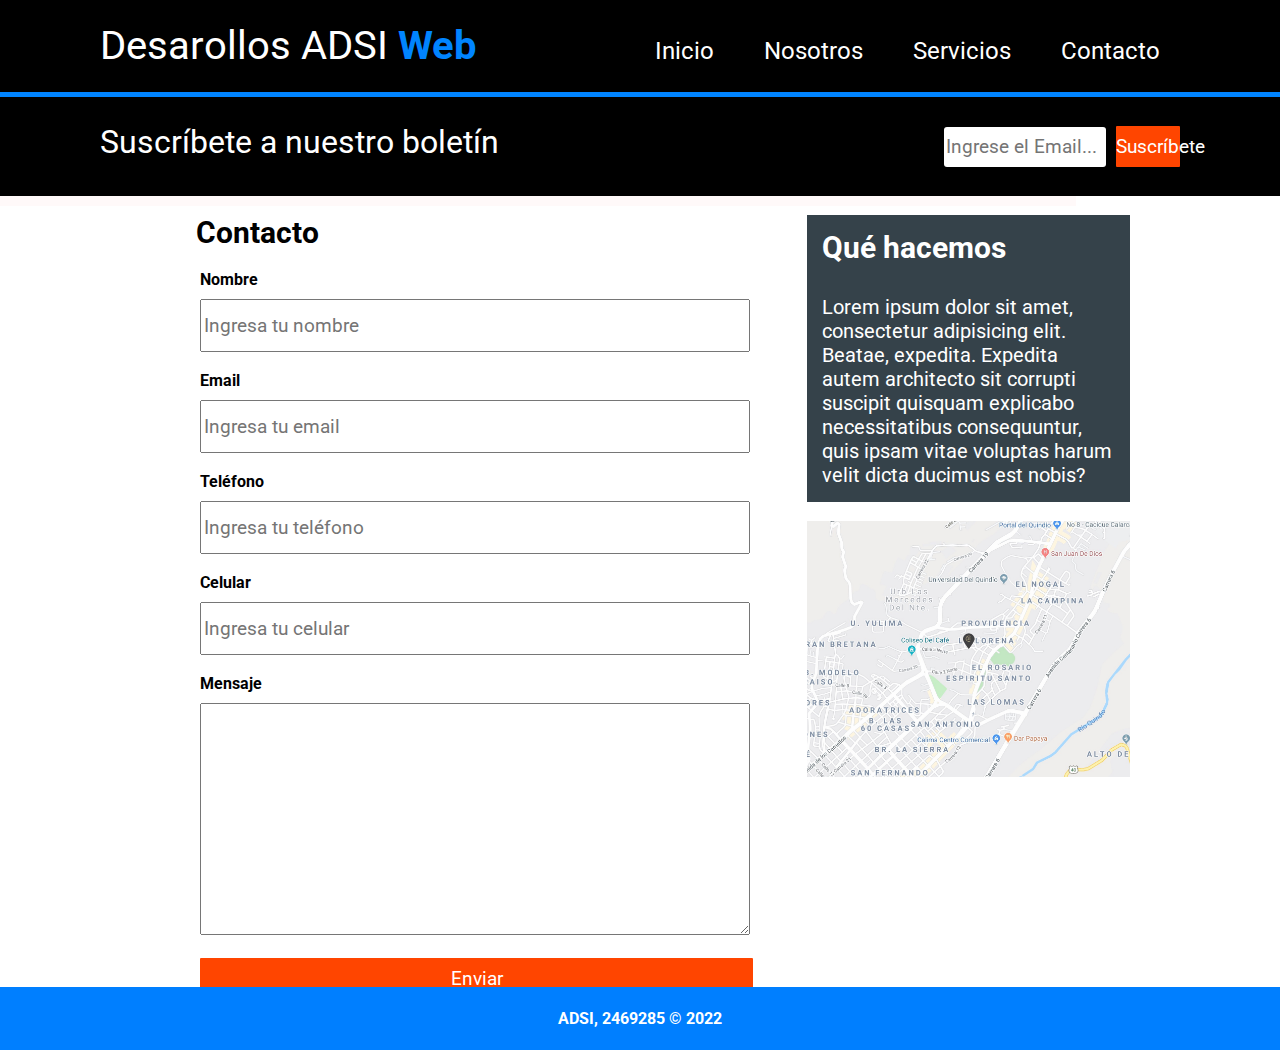
==== contacto.html @ 05758faf "Se agrego la pagina contacto" ====
<!DOCTYPE html>
<html lang="en">

<head>
    <meta charset="UTF-8">
    <meta http-equiv="X-UA-Compatible" content="IE=edge">
    <meta name="viewport" content="width=device-width, initial-scale=1.0">
    <link rel="stylesheet" href="./Css/contacto.css">
    <title>Desarrollo ADSI Web</title>
</head>

<body>
    <header>
        <nav class="navegador">
            <label for="" class="">Desarollos ADSI <strong class="web">Web</strong></label>
            <ul class="lista">
                <div class="contenedor_links">
                    <a href="index.html"> Inicio</a>
                    <a href="nosotros.html"> Nosotros</a>
                    <a href="servicios.html"> Servicios</a>
                    <a href="contacto.html"> Contacto</a>
                </div>
            </ul>
        </nav>
    </header>

    <div class="suscribete">
        <div class="texto_suscribete">
            <p>Suscríbete a nuestro boletín</p>
        </div>
        <div class="input_suscribete">
            <input type="text" placeholder="Ingrese el Email...">
            <button type="submit">Suscríbete</button>
        </div>
    </div>
    <div class="herramientas"><br>
        <div class="nosotros1">
            <h2 class="parrafotitulo">Contacto</h2>

            <div class="divs">
                <form action="index.html" method="POST">
                    <label for="name"><strong>Nombre</strong></label>
                    <input type="text" placeholder="Ingresa tu nombre" class="input">
                    <br>
                    <br>
                    <label for="email"><strong>Email</strong></label><br>
                    <input type="email" placeholder="Ingresa tu email" class="input">
                    <br>
                    <br>
                    <label for="telefono"><strong>Teléfono</strong></label><br>
                    <input type="telefono" placeholder="Ingresa tu teléfono" class="input">
                    <br>
                    <br>
                    <label for="celular"><strong>Celular</strong></label><br>
                    <input type="celular" placeholder="Ingresa tu celular" class="input">
                    <br>
                    <br>
                    <label for="mensaje"><strong>Mensaje</strong></label><br>
                    <textarea type="mensaje" cols="30" rows="10"></textarea>
                    <br>
                    <br>
                    <button type="submit ">Enviar</button>
                </form>
            </div>

        </div>

        <div>
            <aside class="aside">
                <section class="section">
                    <h2 class="Hola3">Qué hacemos</h2>
                    <p class="Hola2">
                        Lorem ipsum dolor sit amet, consectetur adipisicing elit. Beatae, expedita. Expedita autem
                        architecto sit corrupti suscipit quisquam explicabo necessitatibus consequuntur, quis ipsam
                        vitae voluptas harum velit dicta ducimus est nobis?
                    </p>
                </section>
            </aside>
        </div>
        <br>

        <div>
            <aside class="aside">
                <section class="section1">
                    <img src="./img/Mapa.jpeg" alt="ubicacion">
                </section>
            </aside>
        </div>
        <br>

    </div>
    <footer>
        <p><strong> ADSI, 2469285 © 2022</strong></p>
    </footer>

</body>

</html>
---- Css/contacto.css ----
@import url('https://fonts.googleapis.com/css2?family=Roboto&display=swap');

* {
    margin: 0;
    padding: 0;
    font-family: 'Roboto', sans-serif;
}

.navegador {
    background-color: black;
    border-bottom: 5px solid rgb(0, 132, 255);
    height: 10vh;
    color: #fff;
    font-size: 2.5rem;
    padding: 1px 100px;
    margin: 0 auto;
    line-height: 90px;
    display: flex;
    justify-content: space-between;
}

.web {
    color: rgb(0, 132, 255);
}

.lista a {
    color: #fff;
    text-decoration: none;
    padding-left: 20px;
    padding-right: 20px;
    font-size: 1.5rem;
}

.inicio {
    background-size: cover;
    height: 100vh;
    position: absolute;
    top: -210px;
    width: 100%;
    margin: auto;
    z-index: -99;
    color: #fff;
    text-align: center;
}

.texto_inicio {
    margin: auto;
    width: 40%;
    margin-top: 500px;
}

h1 {
    color: #fff;
    font-size: 5rem;
}

p {
    font-size: 1rem;
    color: #fff;
}

.suscribete {
    background-color: #000;
    width: 100%;
    bottom: 120px;
    height: 11vh;
    display: flex;
}

.texto_suscribete {
    line-height: 90px;
    width: 70%;
    padding-left: 100px;
}

.texto_suscribete p {
    font-size: 2rem;
}

.input_suscribete {
    width: 100%;
    display: flex;
    justify-content: flex-end;
    align-items: center;
    margin-right: 100px;
}

button {
    height: 4.5vh;
    color: #fff;
    background-color: orangered;
    border: none;
    width: 10%;
    font-size: 1.2rem;
    border-radius: 1px;
    cursor: pointer;
}

button:hover {
    background-color: rgb(255, 38, 0);
}

.input_suscribete input[type=text] {
    background-color: #ffff;
    border: 1px;
    height: 4vh;
    width: 25%;
    border-radius: 3px;
    margin-right: 10px;
    padding: 2px;
    font-size: 1.2rem;
}

.herramientas {
    bottom: -410px;
    height: 10px;
    width: 70%;
    background-color: rgb(255, 249, 249);
    padding-left: 180px;
}

footer {
    background-color: rgb(0, 127, 255);
    height: 7vh;
    width: 100%;
    position: absolute;
    bottom: -150px;
    margin: auto;
    display: flex;
    justify-content: center;
    align-items: center;
    color: rgb(255, 255, 255);
}

footer p {
    /* line-height: 150px; */
    text-align: center;
}

.parrafo {
    color: #000;
}

.parrafotitulo {
    color: #000;
    font-size: 30px;
    padding-left: 16px;
}

.Hola {
    color: #000;
}

.Hola2 {
    color: rgb(255, 255, 255);
    padding: 15px;
    font-size: 20px;
}

.nosotros1 {
    float: left;
    width: 65%;
    height: 10%;
    flex-direction: row;
}

.aside {
    color: rgb(19, 17, 17);
    margin-left: 70%;
    width: 40%;
}

.aside1 {
    margin-left: 70%;
    width: auto;
}

.Hola3 {
    color: rgb(255, 255, 255);
    padding: 15px;
    font-size: 30px;
}

.section {
    background-color: rgb(53, 66, 74);
    width: 90%;
}

.section1 {
    width: 90%;
}

.pm {
    background-color: rgb(168, 168, 168);
    color: #000;
    padding: 15px;
}

img {
    width: 100%;
}

.parrafo {
    padding: 15px;
}

.titulos {
    color: rgb(0, 0, 0);
    padding: 15px;
    font-size: 25px;
}

.divs {
    color: #000;
    padding: 15px;
    margin: 5px;
}

.divs .input {
    height: 5vh;
    width: 100%;
    padding: 2px;
    font-size: 1.2rem;
    margin-top: 10px;
}

.divs textarea {
    width: 101%;
    font-size: 1.2rem;
    margin-top: 10px;
}

.divs button {
    width: 102%;
    border-radius: 1px;
}
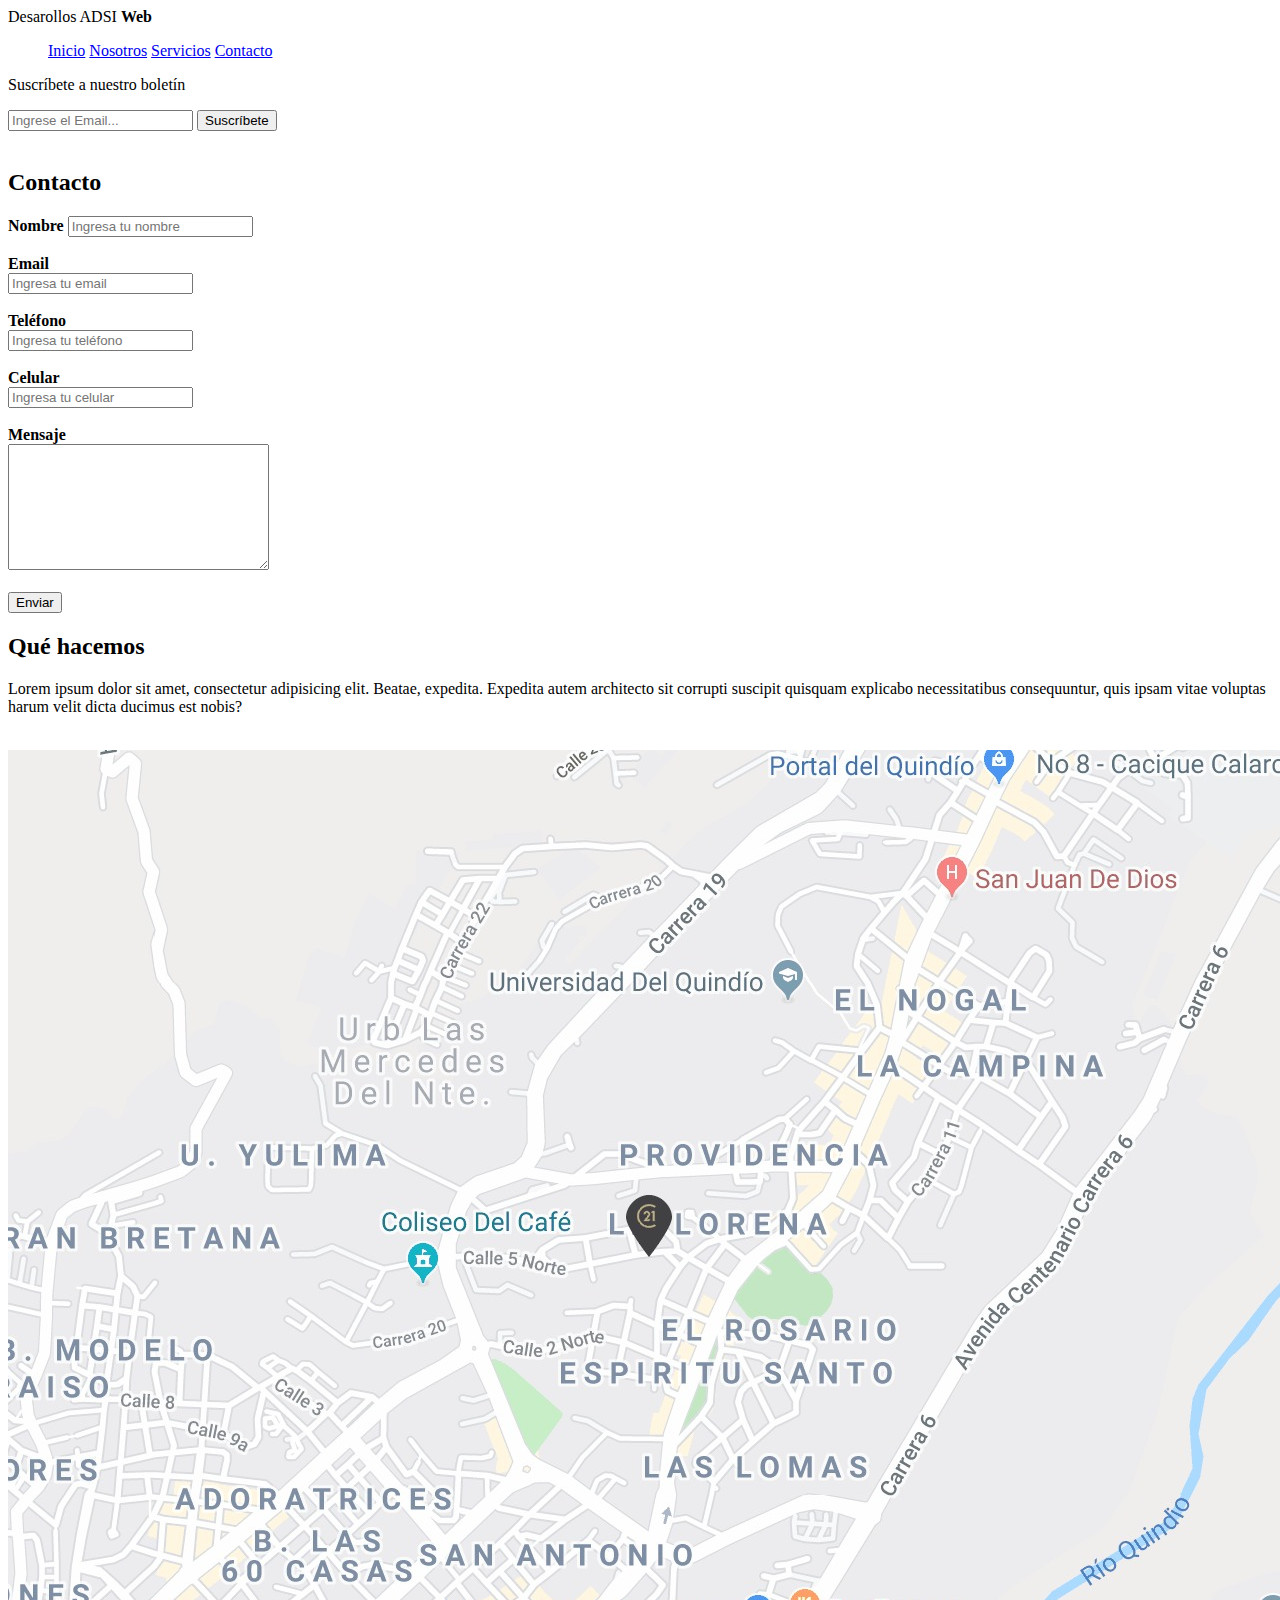
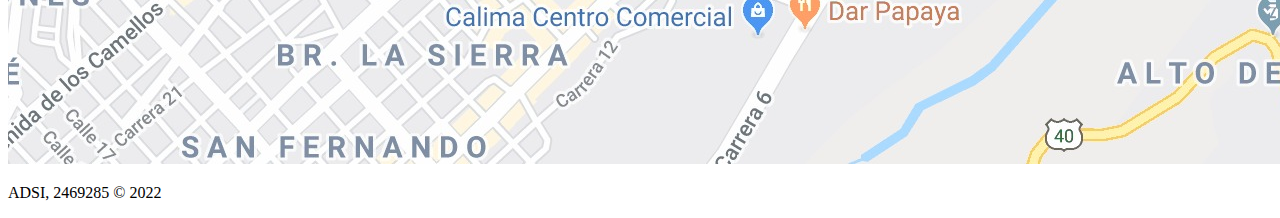
==== commit 133f5d1d: "Se puso responsive a todas las paginas" ====
--- a/contacto.html
+++ b/contacto.html
@@ -5,14 +5,14 @@
     <meta charset="UTF-8">
     <meta http-equiv="X-UA-Compatible" content="IE=edge">
     <meta name="viewport" content="width=device-width, initial-scale=1.0">
-    <link rel="stylesheet" href="./Css/contacto.css">
+    <link rel="stylesheet" href="css/contacto.css">
     <title>Desarrollo ADSI Web</title>
 </head>
 
 <body>
     <header>
         <nav class="navegador">
-            <label for="" class="">Desarollos ADSI <strong class="web">Web</strong></label>
+            <label class="titu">Desarollos ADSI <strong class="web">Web</strong></label>
             <ul class="lista">
                 <div class="contenedor_links">
                     <a href="index.html"> Inicio</a>
@@ -56,7 +56,7 @@
                     <br>
                     <br>
                     <label for="mensaje"><strong>Mensaje</strong></label><br>
-                    <textarea type="mensaje" cols="30" rows="10"></textarea>
+                    <textarea type="mensaje" cols="30" rows="8"></textarea>
                     <br>
                     <br>
                     <button type="submit ">Enviar</button>
@@ -86,11 +86,10 @@
                 </section>
             </aside>
         </div>
-        <br>
 
     </div>
     <footer>
-        <p><strong> ADSI, 2469285 © 2022</strong></p>
+        <p> ADSI, 2469285 © 2022 </p>
     </footer>
 
 </body>
